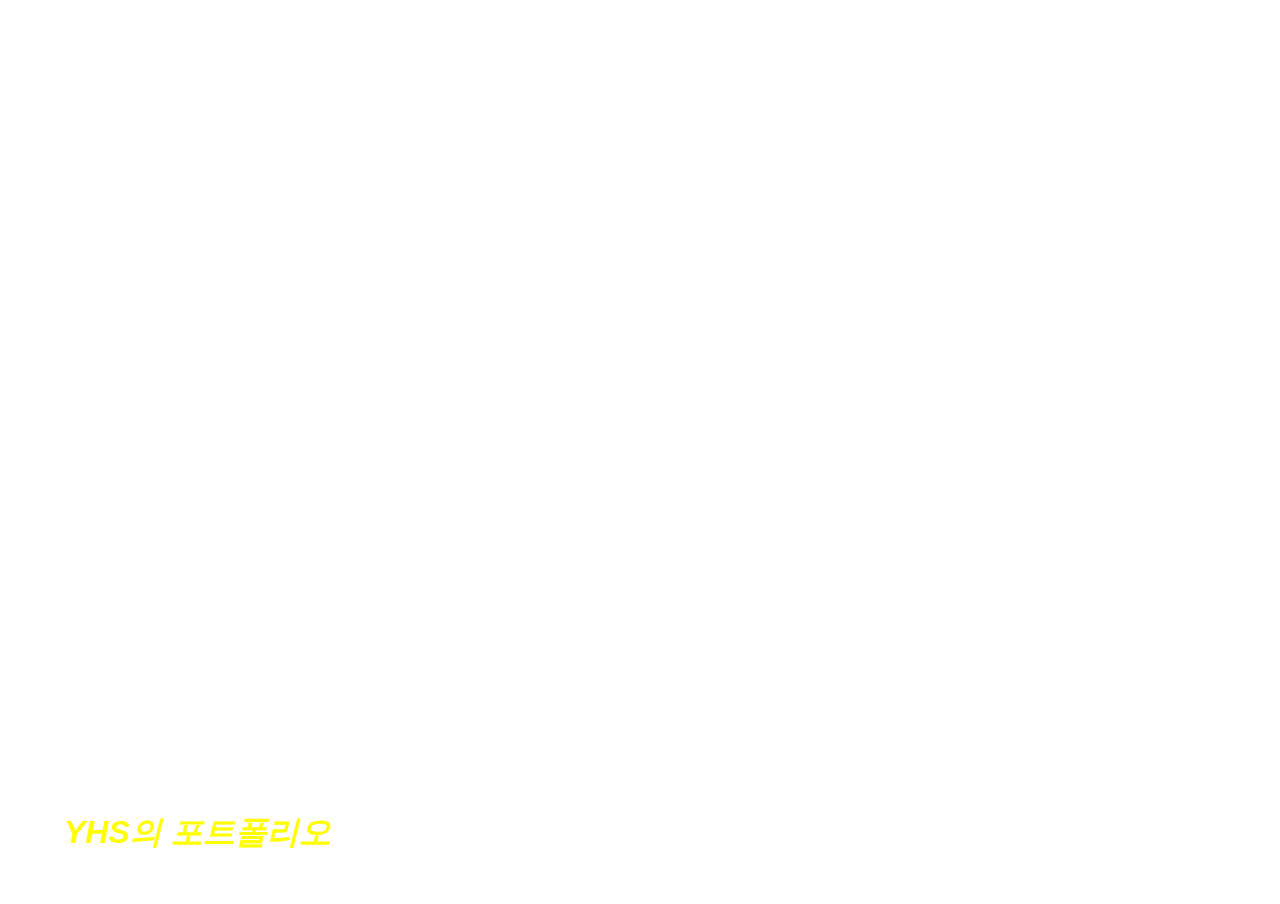
==== index.html @ f5cf21e8 "아텐츠 마지막 사이트" ====
<!DOCTYPE html>
<html lang="ko">

<head>
  <meta charset="UTF-8">
  <meta http-equiv="X-UA-Compatible" content="IE=edge">
  <meta name="viewport" content="width=device-width, initial-scale=1.0">
  <meta name="description" content="YHS의 포트폴리오">
  <meta name="author" content="YHS">
  <meta name="generator" content="HTML5">
  <title>Intro</title>
  <!-- 오픈그래프 -->
  <meta property="og:type" content="website" />
  <meta property="og:site_name" content="YHS의 포트폴리오" />
  <meta property="og:title" content="Intro" />
  <meta property="og:description" content="YHS의 기획문서 창고" />
  <meta property="og:image" content="./images/name_seo.jpg" />
  <meta property="og:url" content="https://gamedesigncosmos01.netlify.app" />
  <!-- 트위터(X)카드 -->
  <meta property="twitter:card" content="summary" />
  <meta property="twitter:site" content="YHS의 포트폴리오" />
  <meta property="twitter:title" content="Intro" />
  <meta property="twitter:description" content="YHS의 기획문서 창고" />
  <meta property="twitter:image" content="./images/name_seo.jpg" />
  <meta property="twitter:url" content="https://gamedesigncosmos01.netlify.app" />

  <link rel="icon" href="./favicon.ico" />
  <link rel="stylesheet" href="/assets/css/intro.css">

</head>

<body>
<!-- 
 <iframe width="100%" height="100%" 
 src="https://www.youtube.com/embed/a3OxfawNAqk?si=4_bZgBI4h2zGG7yX&autoplay=1&mute=1&loop=1&playlist=a3OxfawNAqk" 
 title="YouTube video player" 
 frameborder="0" 
 allow="accelerometer; autoplay; clipboard-write; encrypted-media; gyroscope; picture-in-picture; web-share" 
 referrerpolicy="strict-origin-when-cross-origin" 
 allowfullscreen>
</iframe>
 -->

 <iframe width="100%" height="100%" src="https://www.youtube.com/embed/hY6_Rm1GiVQ?si=MF9-LsRvAMvJ7lb1&autoplay=1&mute=1&loop=1&playlist=hY6_Rm1GiVQ" 
 title="YouTube video player" 
 frameborder="0" 
 allow="accelerometer; autoplay; clipboard-write; encrypted-media; gyroscope; picture-in-picture; web-share" 
 referrerpolicy="strict-origin-when-cross-origin" 
 allowfullscreen></iframe>

  <div>
    <a id="portfolio-link" href="/main.html">YHS의 포트폴리오</a>
    <!-- <a href="/main.html">나의포트폴리오</a> -->
  </div>
</body>


</html>
---- assets/css/intro.css ----
body {
    padding: 0;
    margin: 0;
    height: 100vh;
  }
  
  
  #portfolio-link {
    position: fixed;
    /* right: 5%; */
    left: 5%;
    /* right: 5%; */
    /* top: 5%; */
    bottom: 5%;
    /* top: 5%; */
    color: #ffff00;
    /* color: beige; */
  
    /* color: orange; */
    /* color: royalblue; */
    /* color: aqua; */
    /* color: #00ff11; */
  
    /* text-decoration: none; */
    text-decoration: none;
    /* font-size: 50px; */
    font-size: 2rem;
    /* font-size: 1rem; */
    /* font-size: 2rem; */
    /* font-weight: 700; */
    /* font-weight: 100; */
    font-family: 'Franklin Gothic Medium', 'Arial Narrow', Arial, sans-serif;
    /* font-family: 'Times New Roman', Times, serif; */
    /* font-family: 'Times New Roman', Times, serif; */
    /* font-weight: 500; */
    font-weight: 800;
    /* font-weight: bold; */
    /* font-weight: bold; */
    font-style: italic;
    /* z-index: 1; */
  }
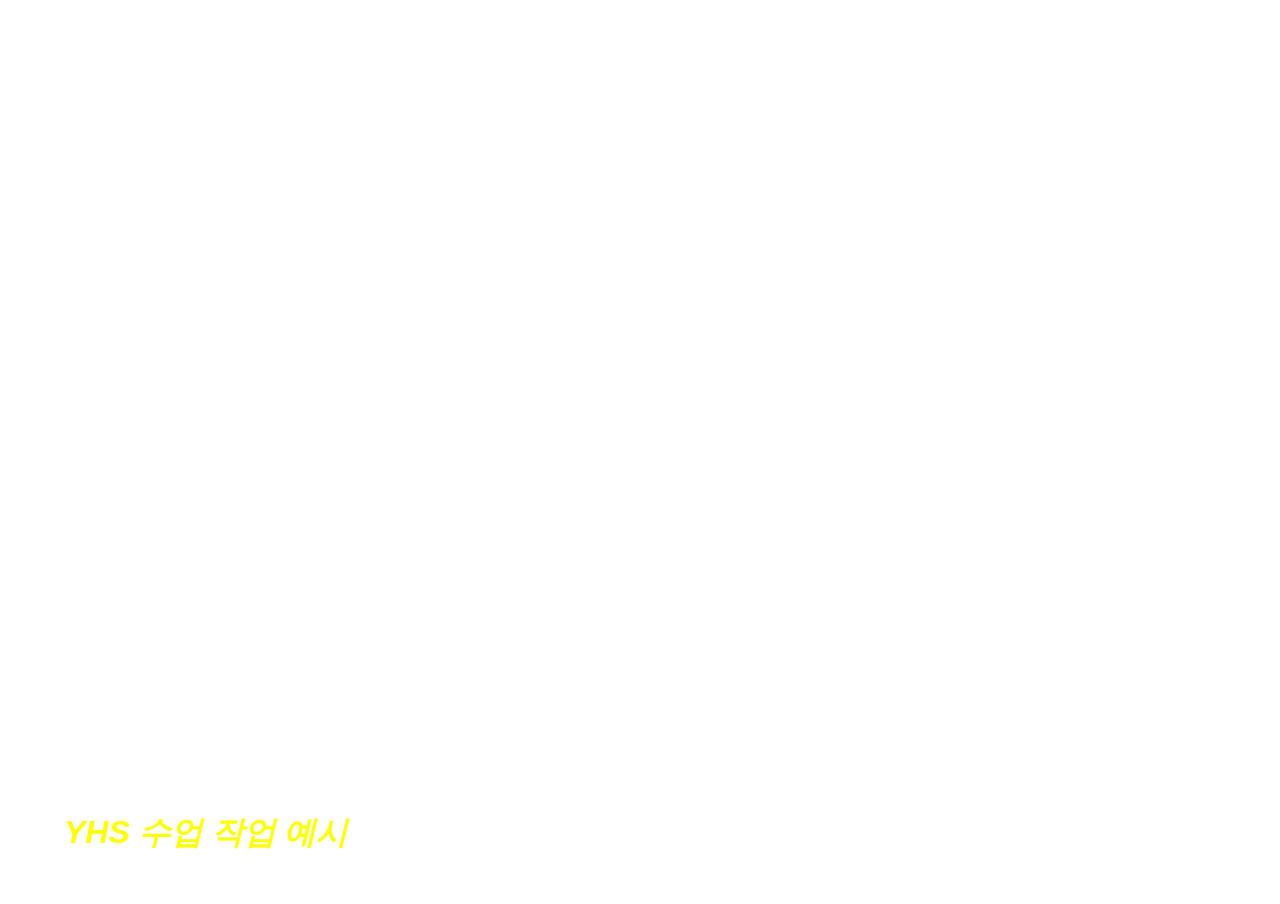
==== commit b8f84d03: "MD파일추가" ====
--- a/index.html
+++ b/index.html
@@ -49,7 +49,7 @@
  allowfullscreen></iframe>
 
   <div>
-    <a id="portfolio-link" href="/main.html">YHS의 포트폴리오</a>
+    <a id="portfolio-link" href="/main.html">YHS 수업 작업 예시</a>
     <!-- <a href="/main.html">나의포트폴리오</a> -->
   </div>
 </body>
